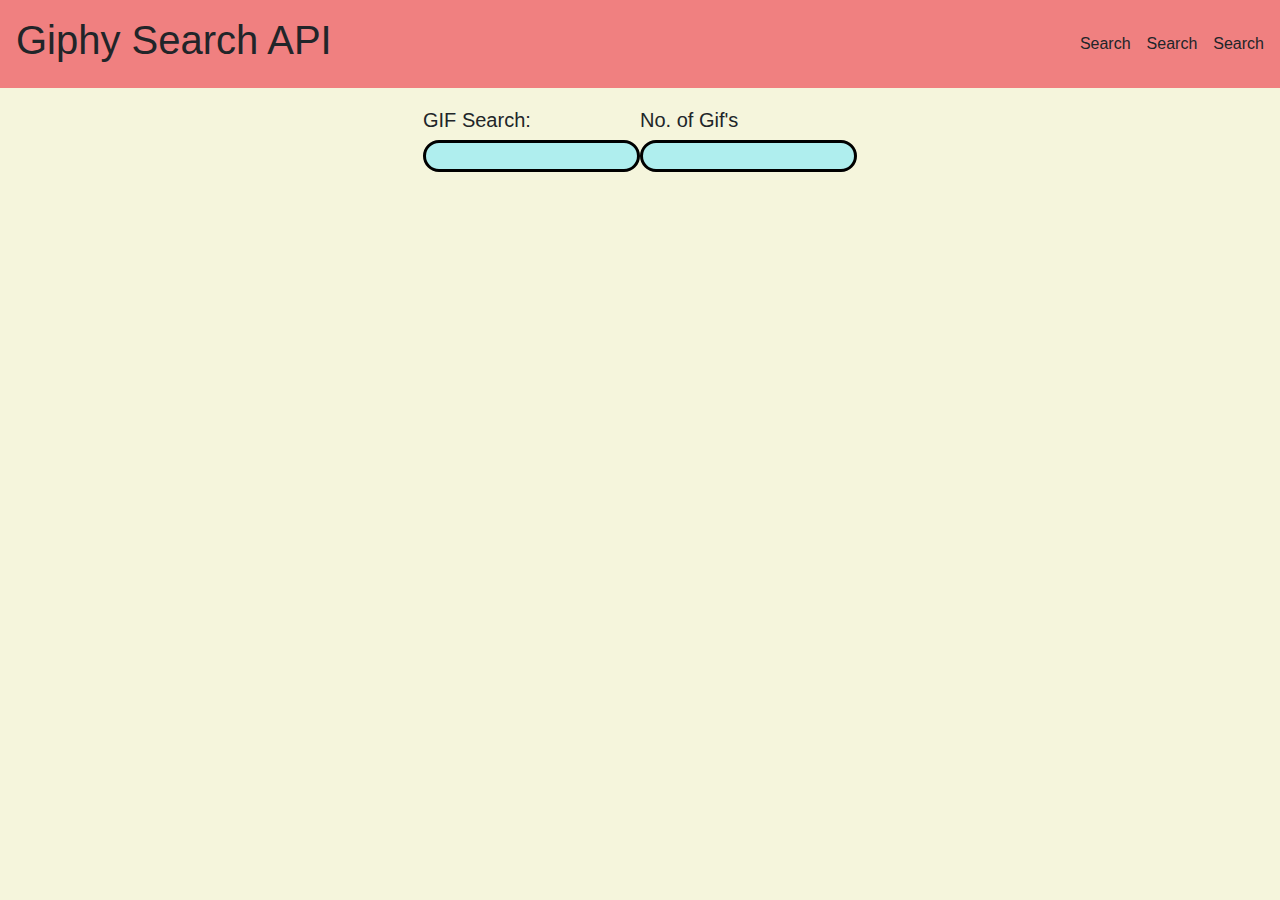
==== imagelayouttest.html @ 4fd9da53 "added nav bar and output forms" ====
<html>

<head>
    <meta http-equiv="Content-Type" content="text/html; charset=utf-8">
   
    <script src="https://code.jquery.com/jquery-3.5.1.min.js"
        integrity="sha256-9/aliU8dGd2tb6OSsuzixeV4y/faTqgFtohetphbbj0=" crossorigin="anonymous"></script>
    <!-- <link rel="stylesheet" href="css/styles.css" type="text/css"> -->
    <script src="js/main.js"></script>
    <link rel="stylesheet" href="https://stackpath.bootstrapcdn.com/bootstrap/4.5.2/css/bootstrap.min.css" integrity="sha384-JcKb8q3iqJ61gNV9KGb8thSsNjpSL0n8PARn9HuZOnIxN0hoP+VmmDGMN5t9UJ0Z" crossorigin="anonymous">
    <link href="https://fonts.googleapis.com/css2?family=Nunito&display=swap" rel="stylesheet">
    <link rel="stylesheet" href="css/styles.css" type="text/css">
    
    <style></style>

</head>

<body>
    <header >
    <h1>Giphy Search API</h1>

    <nav>
        <ul>
            
            <li>Search</li>
            <li>Search</li>
            <li>Search</li>
        </ul>
    </nav>
    </header>

    <div class="counter">
        <div>
        <h5>GIF Search:</h5>
        <input type="text" id="gifinput">
        
    </div>
        <div>
        <h5>No. of Gif's</h5>
        <input type="text" id="gifcount">
        </div> 
        </div>
    </div>




<!-- 
<div class="container">
    <div class="row  header">
        <div class="col-6">
            <h1>GIPHY Search API</h1>
        </div>
        <div class="col-6">
            <Input id="search" type="search"/>
            <Button id="submit">Submit</Button> 
        </div>
    </div> -->

</div>     
      <div id="test"></div>

    <div id="try"class="flex-container">
          
<!--         <li class="flex-item">1</li>
        <li class="flex-item">2</li>
        <li class="flex-item">3</li>
        <li class="flex-item">4</li>
        <li class="flex-item">5</li>
        <li class="flex-item">6</li> -->
</div>
 <!--    <li class="flex-item">1</li>
    <li class="flex-item">2</li>
    <li class="flex-item">3</li>
    <li class="flex-item">4</li>
    <li class="flex-item">5</li>
    <li class="flex-item">6</li> -->

<!-- <div id="try" class="flex-container">

</div> -->

<!-- <section>
    
</section> -->





<script src="https://stackpath.bootstrapcdn.com/bootstrap/4.5.2/js/bootstrap.min.js" integrity="sha384-B4gt1jrGC7Jh4AgTPSdUtOBvfO8shuf57BaghqFfPlYxofvL8/KUEfYiJOMMV+rV" crossorigin="anonymous"></script>
<script src="https://stackpath.bootstrapcdn.com/bootstrap/4.5.2/js/bootstrap.bundle.min.js" integrity="sha384-LtrjvnR4Twt/qOuYxE721u19sVFLVSA4hf/rRt6PrZTmiPltdZcI7q7PXQBYTKyf" crossorigin="anonymous"></script>
</body>

</html>

<!-- font-family: 'Nunito', sans-serif; -->

<!-- <div>
    <Input id="search" type="search"/>
    <Button id="submit">Submit</Button>
    </div>

    <div id="test"></div> -->

    <!--     <script>
       $(document).ready(() => {
           $('#submit').click(()=>{
               let userInput = $("#search").val()
            //    alert(userInput)

               $.ajax({
               url: `http://api.giphy.com/v1/gifs/search?api_key=ztdTe0th1ULT4ef7vpNO0bTdJ0NUN6Gp&q=${userInput}`
         })
         .done((res)=>{
             let giphy = res.data;
             $.each (giphy, function (i,e) {
                 let gifs =e.images.original.url;
                 console.log("index", i, e.images.preview_webp.url)
               $("body").append(`<img src = "${gifs}" alt="giphy" />`) 
             });
            })
         })
       })
       
    </script> -->

    <!--     <script src="https://code.jquery.com/jquery-3.5.1.min.js"
        integrity="sha256-9/aliU8dGd2tb6OSsuzixeV4y/faTqgFtohetphbbj0=" crossorigin="anonymous"></script> -->

        <!--         <div>
        <Input id="search" type="search"/>
        <Button id="submit">Submit</Button>
        </div> -->
---- css/styles.css ----
body {
  background-color: beige;
}

/* This section is for the main header for the page and includes
a nv bar group */
header {
  background-color: lightcoral;
  padding: 1rem;
  margin: 0;
  margin-bottom: 0.25rem;
  display: -webkit-box;
  display: -ms-flexbox;
  display: flex;
  -webkit-box-pack: justify;
      -ms-flex-pack: justify;
          justify-content: space-between;
  -webkit-box-align: center;
      -ms-flex-align: center;
          align-items: center;
}

nav ul {
  display: -webkit-box;
  display: -ms-flexbox;
  display: flex;
  list-style: none;
  margin: 0;
}

nav ul li {
  margin: 0;
  margin-left: 1rem;
}

/* This section is for the div that holds the output
for the gif count and the search text used */
.counter {
  background-color: "";
  padding: 1rem;
  margin: 0;
  margin-bottom: 0.25rem;
  display: -webkit-box;
  display: -ms-flexbox;
  display: flex;
  -webkit-box-pack: center;
      -ms-flex-pack: center;
          justify-content: center;
  -webkit-box-align: center;
      -ms-flex-align: center;
          align-items: center;
}

#gifinput {
  background-color: paleturquoise;
  border: solid;
  border-radius: 1rem;
}

#gifcount {
  background-color: paleturquoise;
  border: solid;
  border-radius: 1rem;
}

/* .header {
    color: blue;
    background-color: grey;
} */
/* h1 {
    text-align: center;
}
.cntr {
    Text-align: center;
} */
.flex-container {
  /* We first create a flex layout context */
  display: -webkit-box;
  display: -ms-flexbox;
  display: flex;
  /* Then we define the flow direction 
       and if we allow the items to wrap 
     * Remember this is the same as:
     * flex-direction: row;
     * flex-wrap: wrap;
     */
  -webkit-box-orient: horizontal;
  -webkit-box-direction: normal;
      -ms-flex-flow: row wrap;
          flex-flow: row wrap;
  /* Then we define how is distributed the remaining space */
  -ms-flex-pack: distribute;
      justify-content: space-around;
  padding: 0;
  margin: 0;
  list-style: none;
}

.flex-item {
  background: tomato;
  padding: 5px;
  width: 200px;
  height: 150px;
  margin-top: 10px;
  line-height: 150px;
  color: white;
  font-weight: bold;
  font-size: 3em;
  text-align: center;
}
/*# sourceMappingURL=styles.css.map */
---- css/styles.css ----
body {
  background-color: beige;
}

/* This section is for the main header for the page and includes
a nv bar group */
header {
  background-color: lightcoral;
  padding: 1rem;
  margin: 0;
  margin-bottom: 0.25rem;
  display: -webkit-box;
  display: -ms-flexbox;
  display: flex;
  -webkit-box-pack: justify;
      -ms-flex-pack: justify;
          justify-content: space-between;
  -webkit-box-align: center;
      -ms-flex-align: center;
          align-items: center;
}

nav ul {
  display: -webkit-box;
  display: -ms-flexbox;
  display: flex;
  list-style: none;
  margin: 0;
}

nav ul li {
  margin: 0;
  margin-left: 1rem;
}

/* This section is for the div that holds the output
for the gif count and the search text used */
.counter {
  background-color: "";
  padding: 1rem;
  margin: 0;
  margin-bottom: 0.25rem;
  display: -webkit-box;
  display: -ms-flexbox;
  display: flex;
  -webkit-box-pack: center;
      -ms-flex-pack: center;
          justify-content: center;
  -webkit-box-align: center;
      -ms-flex-align: center;
          align-items: center;
}

#gifinput {
  background-color: paleturquoise;
  border: solid;
  border-radius: 1rem;
}

#gifcount {
  background-color: paleturquoise;
  border: solid;
  border-radius: 1rem;
}

/* .header {
    color: blue;
    background-color: grey;
} */
/* h1 {
    text-align: center;
}
.cntr {
    Text-align: center;
} */
.flex-container {
  /* We first create a flex layout context */
  display: -webkit-box;
  display: -ms-flexbox;
  display: flex;
  /* Then we define the flow direction 
       and if we allow the items to wrap 
     * Remember this is the same as:
     * flex-direction: row;
     * flex-wrap: wrap;
     */
  -webkit-box-orient: horizontal;
  -webkit-box-direction: normal;
      -ms-flex-flow: row wrap;
          flex-flow: row wrap;
  /* Then we define how is distributed the remaining space */
  -ms-flex-pack: distribute;
      justify-content: space-around;
  padding: 0;
  margin: 0;
  list-style: none;
}

.flex-item {
  background: tomato;
  padding: 5px;
  width: 200px;
  height: 150px;
  margin-top: 10px;
  line-height: 150px;
  color: white;
  font-weight: bold;
  font-size: 3em;
  text-align: center;
}
/*# sourceMappingURL=styles.css.map */
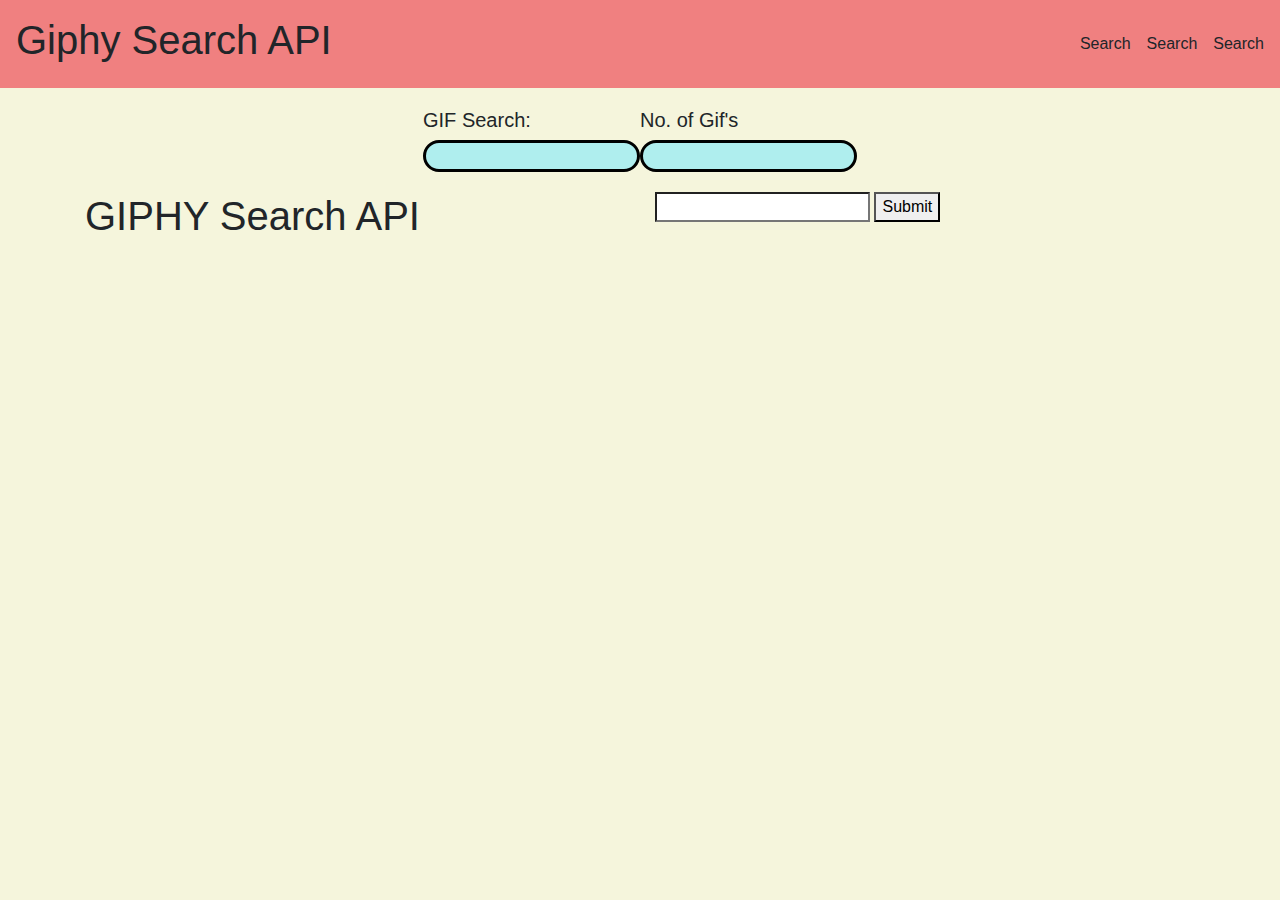
==== commit 46a6441b: "more trys at images" ====
--- a/imagelayouttest.html
+++ b/imagelayouttest.html
@@ -45,7 +45,7 @@
 
 
 
-<!-- 
+
 <div class="container">
     <div class="row  header">
         <div class="col-6">
@@ -55,7 +55,7 @@
             <Input id="search" type="search"/>
             <Button id="submit">Submit</Button> 
         </div>
-    </div> -->
+    </div>
 
 </div>     
       <div id="test"></div>
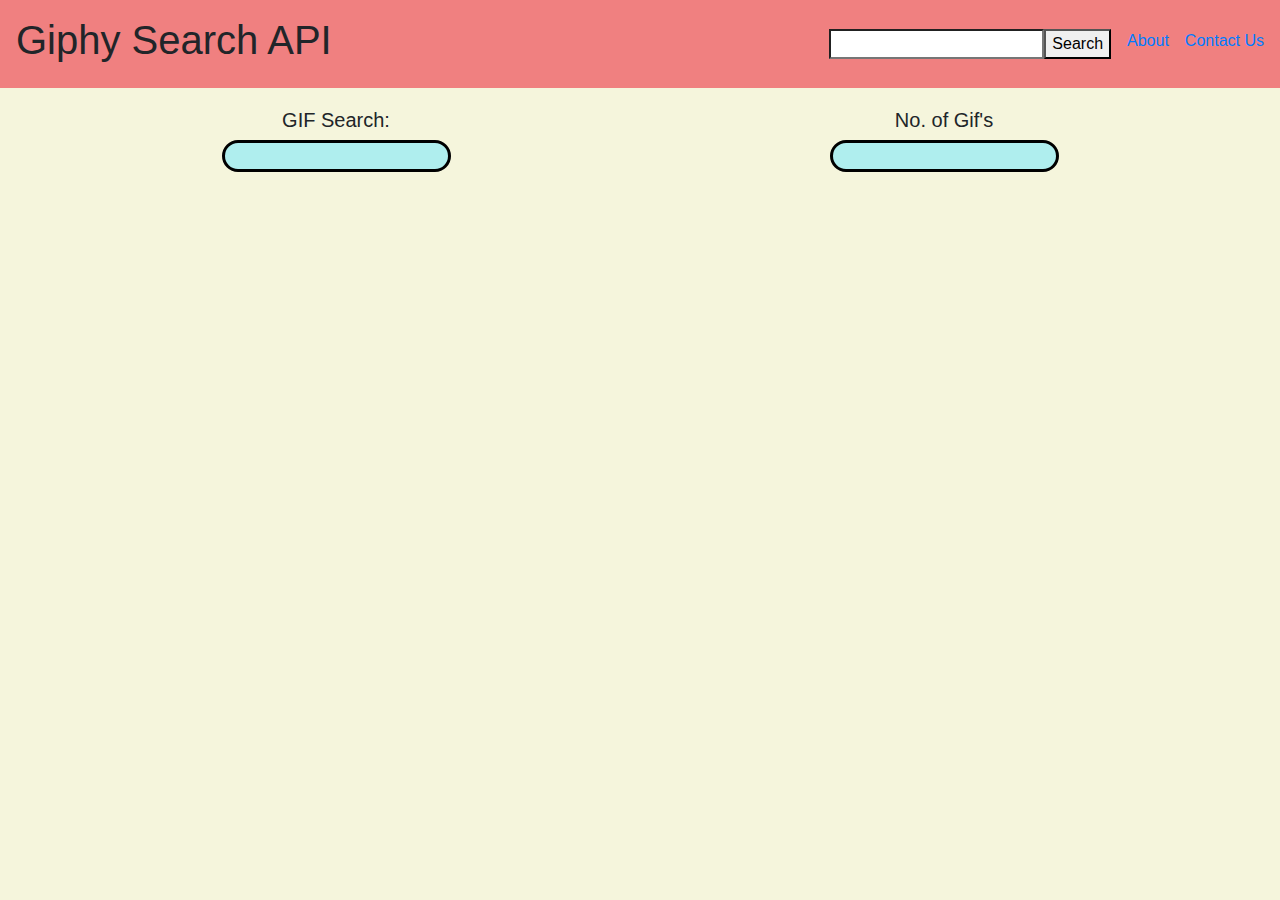
==== commit 0ffd30ce: "adding search text to page and tryng to add gif count to page" ====
--- a/imagelayouttest.html
+++ b/imagelayouttest.html
@@ -20,13 +20,19 @@
     <h1>Giphy Search API</h1>
 
     <nav>
-        <ul>
-            
-            <li>Search</li>
-            <li>Search</li>
-            <li>Search</li>
-        </ul>
+       <ul>
+
+                <Input id="search" type="search"/>
+                <Button id="submit">Search</Button>
+                </div>
+
+          
+            <li><a href="">About</a></li>
+            <li><a href="">Contact Us</a></li>
+ 
+        </ul> 
     </nav>
+
     </header>
 
     <div class="counter">
@@ -42,11 +48,7 @@
         </div>
     </div>
 
-
-
-
-
-<div class="container">
+<!-- <div class="container">
     <div class="row  header">
         <div class="col-6">
             <h1>GIPHY Search API</h1>
@@ -55,34 +57,16 @@
             <Input id="search" type="search"/>
             <Button id="submit">Submit</Button> 
         </div>
-    </div>
+    </div> -->
 
 </div>     
       <div id="test"></div>
 
     <div id="try"class="flex-container">
           
-<!--         <li class="flex-item">1</li>
-        <li class="flex-item">2</li>
-        <li class="flex-item">3</li>
-        <li class="flex-item">4</li>
-        <li class="flex-item">5</li>
-        <li class="flex-item">6</li> -->
+
 </div>
- <!--    <li class="flex-item">1</li>
-    <li class="flex-item">2</li>
-    <li class="flex-item">3</li>
-    <li class="flex-item">4</li>
-    <li class="flex-item">5</li>
-    <li class="flex-item">6</li> -->
 
-<!-- <div id="try" class="flex-container">
-
-</div> -->
-
-<!-- <section>
-    
-</section> -->
 
 
 
@@ -131,4 +115,15 @@
         <!--         <div>
         <Input id="search" type="search"/>
         <Button id="submit">Submit</Button>
+        </div> -->
+
+<!--         <div class="dropdown">
+            <button class="dropbtn">Search</button>>
+            <i class = "fa fa-caret-down"></i>
+            </button>>
+                <div class = "dropdown-content">
+                    <Input id="search" type="search"/>
+                    <Button id="submit">Submit</Button>
+                </div>
+            </div>
         </div> -->--- a/css/styles.css
+++ b/css/styles.css
@@ -38,56 +38,59 @@
 .counter {
   background-color: "";
   padding: 1rem;
+  padding-right: 2rem;
   margin: 0;
   margin-bottom: 0.25rem;
   display: -webkit-box;
   display: -ms-flexbox;
   display: flex;
-  -webkit-box-pack: center;
-      -ms-flex-pack: center;
-          justify-content: center;
+  -ms-flex-pack: distribute;
+      justify-content: space-around;
   -webkit-box-align: center;
       -ms-flex-align: center;
           align-items: center;
+  margin-left: 1rem;
 }
 
 #gifinput {
   background-color: paleturquoise;
   border: solid;
   border-radius: 1rem;
+  text-align: center;
+  font-weight: 900;
 }
 
 #gifcount {
   background-color: paleturquoise;
   border: solid;
   border-radius: 1rem;
+  text-align: center;
+  font-weight: 900;
 }
 
-/* .header {
-    color: blue;
-    background-color: grey;
-} */
-/* h1 {
-    text-align: center;
+h5 {
+  text-align: center;
 }
-.cntr {
-    Text-align: center;
-} */
+
+/* This section is for the Felx-container that holds the appended
+ giphy images */
 .flex-container {
   /* We first create a flex layout context */
   display: -webkit-box;
   display: -ms-flexbox;
   display: flex;
+  -webkit-box-orient: horizontal;
+  -webkit-box-direction: normal;
+      -ms-flex-direction: row;
+          flex-direction: row;
   /* Then we define the flow direction 
        and if we allow the items to wrap 
      * Remember this is the same as:
      * flex-direction: row;
      * flex-wrap: wrap;
      */
-  -webkit-box-orient: horizontal;
-  -webkit-box-direction: normal;
-      -ms-flex-flow: row wrap;
-          flex-flow: row wrap;
+  -ms-flex-flow: row wrap;
+      flex-flow: row wrap;
   /* Then we define how is distributed the remaining space */
   -ms-flex-pack: distribute;
       justify-content: space-around;
@@ -96,16 +99,22 @@
   list-style: none;
 }
 
-.flex-item {
-  background: tomato;
-  padding: 5px;
-  width: 200px;
-  height: 150px;
-  margin-top: 10px;
-  line-height: 150px;
-  color: white;
-  font-weight: bold;
-  font-size: 3em;
-  text-align: center;
+/*   .flex-item {
+    background: tomato;
+    padding: 5px;
+    width: 200px;
+    height: 150px;
+    margin-top: 10px;
+    line-height: 150px;
+    color: white;
+    font-weight: bold;
+    font-size: 3em;
+    text-align: center;
+  } */
+img {
+  width: 350px;
+  height: 350px;
+  display: block;
+  padding-bottom: 0.25rem;
 }
 /*# sourceMappingURL=styles.css.map */--- a/css/styles.css
+++ b/css/styles.css
@@ -38,56 +38,59 @@
 .counter {
   background-color: "";
   padding: 1rem;
+  padding-right: 2rem;
   margin: 0;
   margin-bottom: 0.25rem;
   display: -webkit-box;
   display: -ms-flexbox;
   display: flex;
-  -webkit-box-pack: center;
-      -ms-flex-pack: center;
-          justify-content: center;
+  -ms-flex-pack: distribute;
+      justify-content: space-around;
   -webkit-box-align: center;
       -ms-flex-align: center;
           align-items: center;
+  margin-left: 1rem;
 }
 
 #gifinput {
   background-color: paleturquoise;
   border: solid;
   border-radius: 1rem;
+  text-align: center;
+  font-weight: 900;
 }
 
 #gifcount {
   background-color: paleturquoise;
   border: solid;
   border-radius: 1rem;
+  text-align: center;
+  font-weight: 900;
 }
 
-/* .header {
-    color: blue;
-    background-color: grey;
-} */
-/* h1 {
-    text-align: center;
+h5 {
+  text-align: center;
 }
-.cntr {
-    Text-align: center;
-} */
+
+/* This section is for the Felx-container that holds the appended
+ giphy images */
 .flex-container {
   /* We first create a flex layout context */
   display: -webkit-box;
   display: -ms-flexbox;
   display: flex;
+  -webkit-box-orient: horizontal;
+  -webkit-box-direction: normal;
+      -ms-flex-direction: row;
+          flex-direction: row;
   /* Then we define the flow direction 
        and if we allow the items to wrap 
      * Remember this is the same as:
      * flex-direction: row;
      * flex-wrap: wrap;
      */
-  -webkit-box-orient: horizontal;
-  -webkit-box-direction: normal;
-      -ms-flex-flow: row wrap;
-          flex-flow: row wrap;
+  -ms-flex-flow: row wrap;
+      flex-flow: row wrap;
   /* Then we define how is distributed the remaining space */
   -ms-flex-pack: distribute;
       justify-content: space-around;
@@ -96,16 +99,22 @@
   list-style: none;
 }
 
-.flex-item {
-  background: tomato;
-  padding: 5px;
-  width: 200px;
-  height: 150px;
-  margin-top: 10px;
-  line-height: 150px;
-  color: white;
-  font-weight: bold;
-  font-size: 3em;
-  text-align: center;
+/*   .flex-item {
+    background: tomato;
+    padding: 5px;
+    width: 200px;
+    height: 150px;
+    margin-top: 10px;
+    line-height: 150px;
+    color: white;
+    font-weight: bold;
+    font-size: 3em;
+    text-align: center;
+  } */
+img {
+  width: 350px;
+  height: 350px;
+  display: block;
+  padding-bottom: 0.25rem;
 }
 /*# sourceMappingURL=styles.css.map */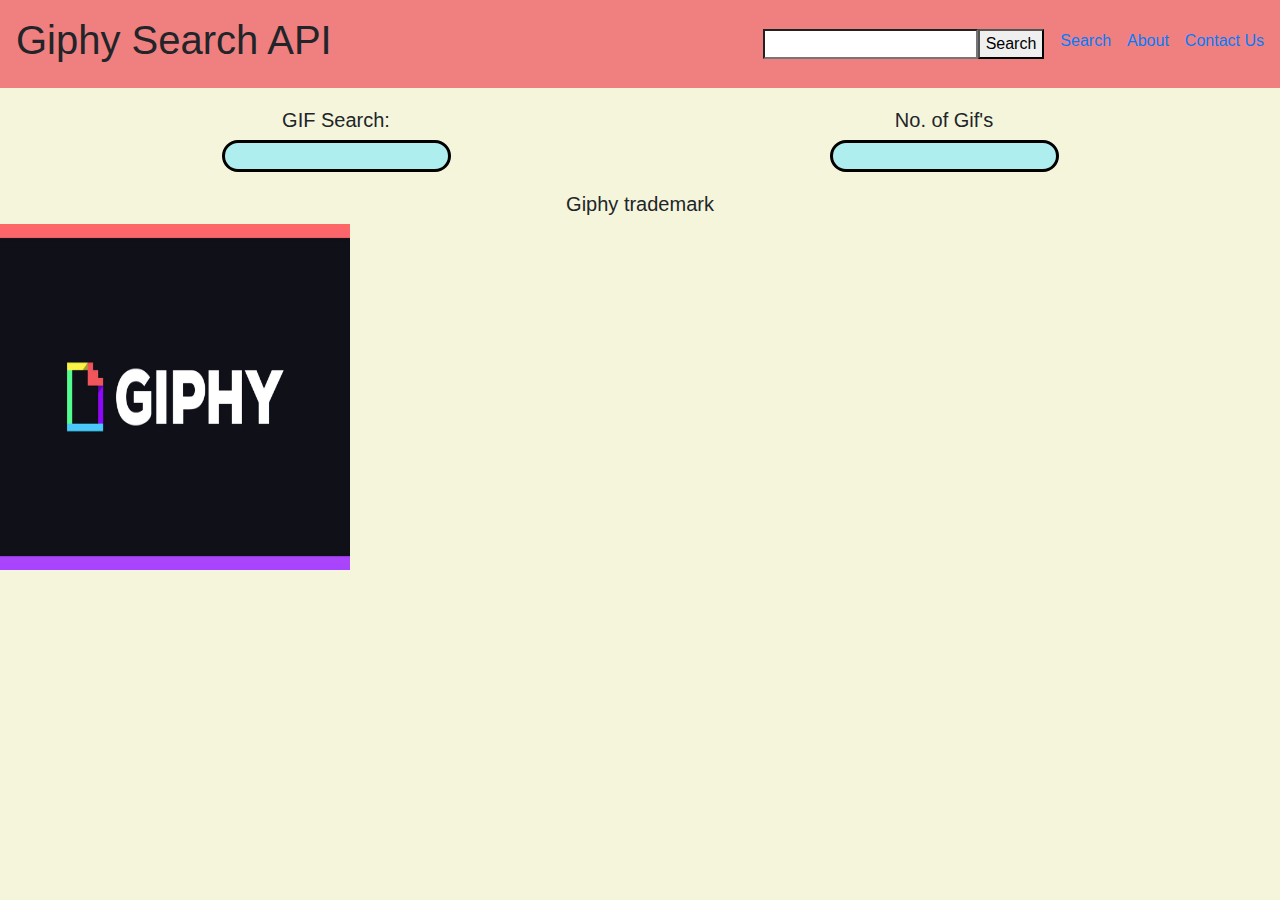
==== commit b626e08a: "adding footer" ====
--- a/imagelayouttest.html
+++ b/imagelayouttest.html
@@ -16,6 +16,9 @@
 </head>
 
 <body>
+
+</div class="row">    
+    <!-- <div class="col-xs-12 col-sm-12 col-md-8 col-lg-12"> -->
     <header >
     <h1>Giphy Search API</h1>
 
@@ -26,7 +29,7 @@
                 <Button id="submit">Search</Button>
                 </div>
 
-          
+            <li><a href="">Search</a></li>
             <li><a href="">About</a></li>
             <li><a href="">Contact Us</a></li>
  
@@ -34,6 +37,8 @@
     </nav>
 
     </header>
+</div>
+</div>
 
     <div class="counter">
         <div>
@@ -48,26 +53,19 @@
         </div>
     </div>
 
-<!-- <div class="container">
-    <div class="row  header">
-        <div class="col-6">
-            <h1>GIPHY Search API</h1>
-        </div>
-        <div class="col-6">
-            <Input id="search" type="search"/>
-            <Button id="submit">Submit</Button> 
-        </div>
-    </div> -->
 
-</div>     
-      <div id="test"></div>
-
-    <div id="try"class="flex-container">
-          
-
+</div class="row">    
+    <div class="col-xs-12 col-sm-12 col-md-8 col-lg-12">
+        <div id="try"class="flex-container"></div>
+    </div>
 </div>
 
-
+<div class="row"></div>
+<footer>
+    <h5>Giphy trademark</h5>
+   <img id="logo" src = "images/GIPHYBrandGuide.0.jpg"></img>
+</footer>
+</div>
 
 
 
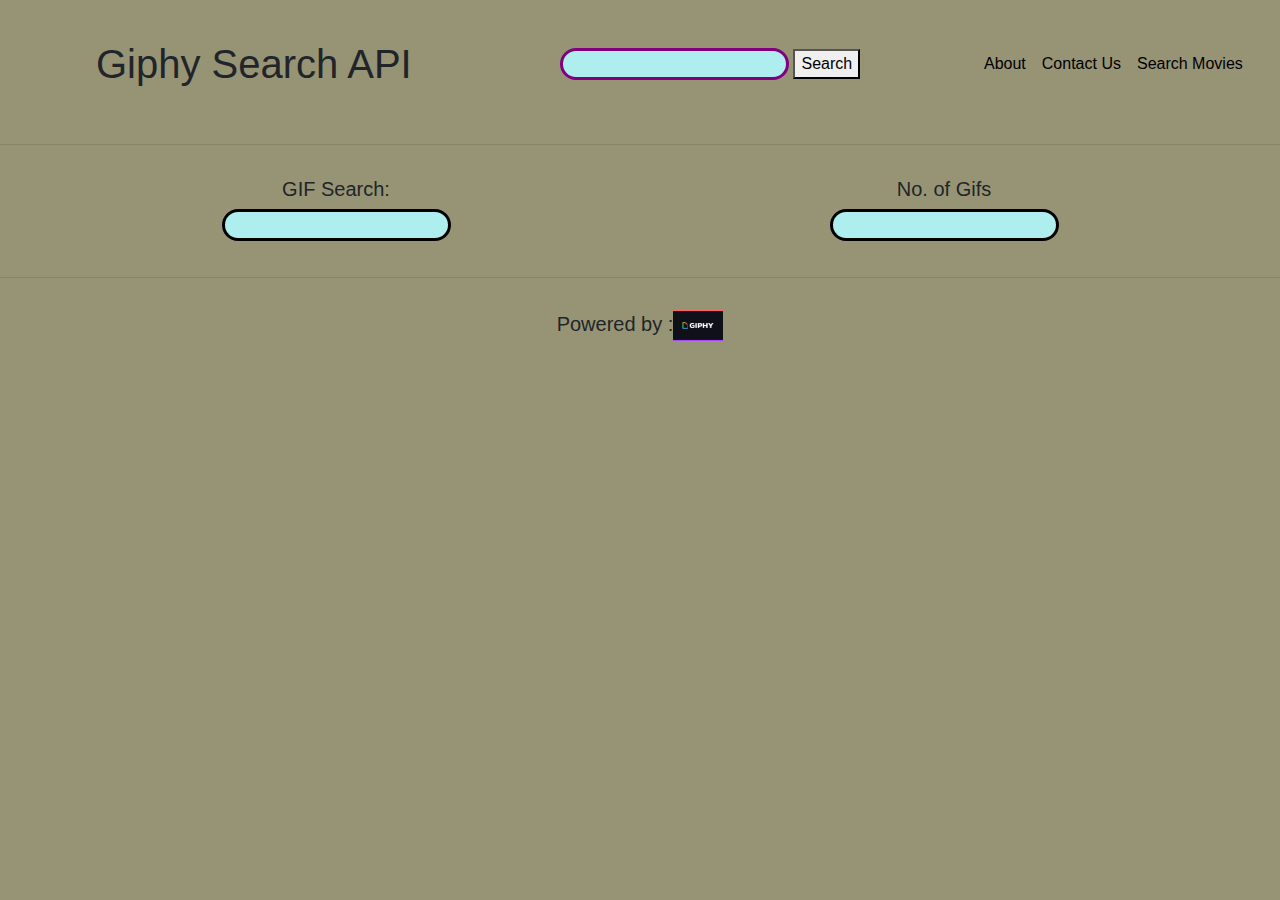
==== commit 5a432573: "Finally mananged to get the header to be responsive" ====
--- a/imagelayouttest.html
+++ b/imagelayouttest.html
@@ -17,29 +17,25 @@
 
 <body>
 
-</div class="row">    
-    <!-- <div class="col-xs-12 col-sm-12 col-md-8 col-lg-12"> -->
-    <header >
-    <h1>Giphy Search API</h1>
-
-    <nav>
-       <ul>
-
-                <Input id="search" type="search"/>
-                <Button id="submit">Search</Button>
-                </div>
-
-            <li><a href="">Search</a></li>
-            <li><a href="">About</a></li>
-            <li><a href="">Contact Us</a></li>
- 
-        </ul> 
-    </nav>
-
-    </header>
-</div>
-</div>
-
+    <div id="grid-container">
+        <div id="col1">
+            <h1>Giphy Search API</h1> 
+        </div>
+        <div id="col2">
+            <Input id="search" type="search"/>
+            <Button id="submit">Search</Button>
+        </div>
+        <div id=col3>
+            <nav>
+                <ul>
+                    <li><a href="">About</a></li>
+                    <li><a href="">Contact Us</a></li>
+                    <li><a href="/movies.html">Search Movies</a></li>
+                </ul> 
+             </nav> 
+        </div>
+    </div>
+<hr>
     <div class="counter">
         <div>
         <h5>GIF Search:</h5>
@@ -47,7 +43,7 @@
         
     </div>
         <div>
-        <h5>No. of Gif's</h5>
+        <h5>No. of Gifs</h5>
         <input type="text" id="gifcount">
         </div> 
         </div>
@@ -59,15 +55,12 @@
         <div id="try"class="flex-container"></div>
     </div>
 </div>
-
+<hr>
 <div class="row"></div>
 <footer>
-    <h5>Giphy trademark</h5>
-   <img id="logo" src = "images/GIPHYBrandGuide.0.jpg"></img>
+    <h5>Powered by : </h5>
+    <img id="logo" src = "images/GIPHYBrandGuide.0.jpg">
 </footer>
-</div>
-
-
 
 
 <script src="https://stackpath.bootstrapcdn.com/bootstrap/4.5.2/js/bootstrap.min.js" integrity="sha384-B4gt1jrGC7Jh4AgTPSdUtOBvfO8shuf57BaghqFfPlYxofvL8/KUEfYiJOMMV+rV" crossorigin="anonymous"></script>
--- a/css/styles.css
+++ b/css/styles.css
@@ -1,23 +1,38 @@
 body {
-  background-color: beige;
+  background-color: #979476;
 }
 
 /* This section is for the main header for the page and includes
-a nv bar group */
-header {
-  background-color: lightcoral;
-  padding: 1rem;
-  margin: 0;
-  margin-bottom: 0.25rem;
-  display: -webkit-box;
-  display: -ms-flexbox;
-  display: flex;
-  -webkit-box-pack: justify;
-      -ms-flex-pack: justify;
-          justify-content: space-between;
+a nav bar group */
+#grid-container {
+  background-color: "";
+  display: -ms-grid;
+  display: grid;
+  -ms-grid-columns: (1fr)[3];
+      grid-template-columns: repeat(3, 1fr);
+  -ms-grid-rows: auto;
+      grid-template-rows: auto;
+  margin-right: -1rem;
   -webkit-box-align: center;
       -ms-flex-align: center;
           align-items: center;
+  padding-block: 2rem;
+}
+
+#col1 {
+  background-color: "";
+  padding-left: 6rem;
+  padding-top: 0.5rem;
+}
+
+#col2 {
+  background-color: "";
+  padding-left: 8rem;
+}
+
+#col3 {
+  background-color: "";
+  padding-left: 4rem;
 }
 
 nav ul {
@@ -31,6 +46,10 @@
 nav ul li {
   margin: 0;
   margin-left: 1rem;
+}
+
+nav ul li a {
+  color: black;
 }
 
 /* This section is for the div that holds the output
@@ -72,6 +91,15 @@
   text-align: center;
 }
 
+#search {
+  background-color: paleturquoise;
+  border: solid;
+  border-radius: 1rem;
+  text-align: center;
+  font-weight: 900;
+  color: purple;
+}
+
 /* This section is for the Felx-container that holds the appended
  giphy images */
 .flex-container {
@@ -99,22 +127,47 @@
   list-style: none;
 }
 
-/*   .flex-item {
-    background: tomato;
-    padding: 5px;
-    width: 200px;
-    height: 150px;
-    margin-top: 10px;
-    line-height: 150px;
-    color: white;
-    font-weight: bold;
-    font-size: 3em;
-    text-align: center;
-  } */
 img {
   width: 350px;
   height: 350px;
   display: block;
   padding-bottom: 0.25rem;
 }
+
+/* This section is for the footer and image */
+footer {
+  background-color: "";
+  padding: 1rem;
+  margin: 0;
+  margin-bottom: 0.25rem;
+  display: -webkit-box;
+  display: -ms-flexbox;
+  display: flex;
+  -webkit-box-pack: center;
+      -ms-flex-pack: center;
+          justify-content: center;
+  -webkit-box-align: center;
+      -ms-flex-align: center;
+          align-items: center;
+}
+
+#logo {
+  width: 50px;
+  height: 35px;
+  display: block;
+}
+
+@media screen and (max-width: 800px) {
+  #grid-container {
+    -ms-grid-columns: (1fr)[2];
+        grid-template-columns: repeat(2, 1fr);
+  }
+}
+
+@media screen and (max-width: 600px) {
+  #grid-container {
+    -ms-grid-columns: (1fr)[1];
+        grid-template-columns: repeat(1, 1fr);
+  }
+}
 /*# sourceMappingURL=styles.css.map */--- a/css/styles.css
+++ b/css/styles.css
@@ -1,23 +1,38 @@
 body {
-  background-color: beige;
+  background-color: #979476;
 }
 
 /* This section is for the main header for the page and includes
-a nv bar group */
-header {
-  background-color: lightcoral;
-  padding: 1rem;
-  margin: 0;
-  margin-bottom: 0.25rem;
-  display: -webkit-box;
-  display: -ms-flexbox;
-  display: flex;
-  -webkit-box-pack: justify;
-      -ms-flex-pack: justify;
-          justify-content: space-between;
+a nav bar group */
+#grid-container {
+  background-color: "";
+  display: -ms-grid;
+  display: grid;
+  -ms-grid-columns: (1fr)[3];
+      grid-template-columns: repeat(3, 1fr);
+  -ms-grid-rows: auto;
+      grid-template-rows: auto;
+  margin-right: -1rem;
   -webkit-box-align: center;
       -ms-flex-align: center;
           align-items: center;
+  padding-block: 2rem;
+}
+
+#col1 {
+  background-color: "";
+  padding-left: 6rem;
+  padding-top: 0.5rem;
+}
+
+#col2 {
+  background-color: "";
+  padding-left: 8rem;
+}
+
+#col3 {
+  background-color: "";
+  padding-left: 4rem;
 }
 
 nav ul {
@@ -31,6 +46,10 @@
 nav ul li {
   margin: 0;
   margin-left: 1rem;
+}
+
+nav ul li a {
+  color: black;
 }
 
 /* This section is for the div that holds the output
@@ -72,6 +91,15 @@
   text-align: center;
 }
 
+#search {
+  background-color: paleturquoise;
+  border: solid;
+  border-radius: 1rem;
+  text-align: center;
+  font-weight: 900;
+  color: purple;
+}
+
 /* This section is for the Felx-container that holds the appended
  giphy images */
 .flex-container {
@@ -99,22 +127,47 @@
   list-style: none;
 }
 
-/*   .flex-item {
-    background: tomato;
-    padding: 5px;
-    width: 200px;
-    height: 150px;
-    margin-top: 10px;
-    line-height: 150px;
-    color: white;
-    font-weight: bold;
-    font-size: 3em;
-    text-align: center;
-  } */
 img {
   width: 350px;
   height: 350px;
   display: block;
   padding-bottom: 0.25rem;
 }
+
+/* This section is for the footer and image */
+footer {
+  background-color: "";
+  padding: 1rem;
+  margin: 0;
+  margin-bottom: 0.25rem;
+  display: -webkit-box;
+  display: -ms-flexbox;
+  display: flex;
+  -webkit-box-pack: center;
+      -ms-flex-pack: center;
+          justify-content: center;
+  -webkit-box-align: center;
+      -ms-flex-align: center;
+          align-items: center;
+}
+
+#logo {
+  width: 50px;
+  height: 35px;
+  display: block;
+}
+
+@media screen and (max-width: 800px) {
+  #grid-container {
+    -ms-grid-columns: (1fr)[2];
+        grid-template-columns: repeat(2, 1fr);
+  }
+}
+
+@media screen and (max-width: 600px) {
+  #grid-container {
+    -ms-grid-columns: (1fr)[1];
+        grid-template-columns: repeat(1, 1fr);
+  }
+}
 /*# sourceMappingURL=styles.css.map */